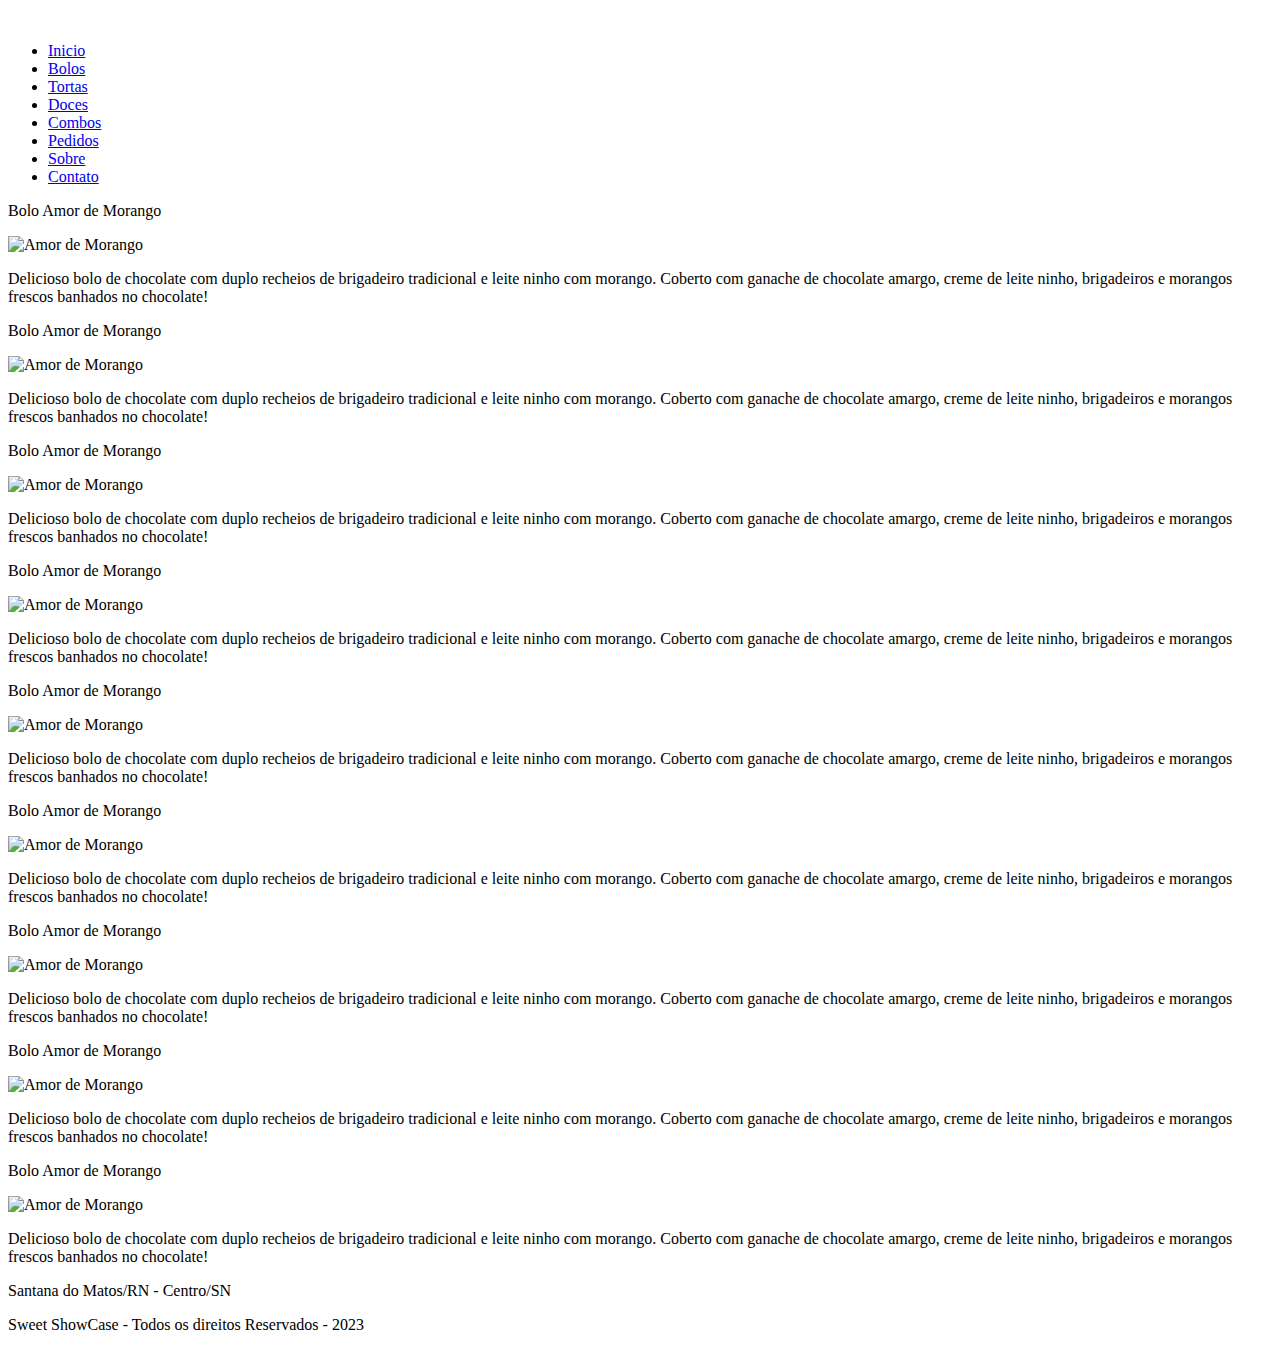
==== combos.html @ 6e7d16ce "Add files via upload" ====
<!DOCTYPE html>
<html lang="en">
<head>
    <meta charset="UTF-8">
    <meta http-equiv="X-UA-Compatible" content="IE=edge">
    <meta name="viewport" content="width=device-width, initial-scale=1.0">
    <title>Sweet ShowCase | Combos</title>
    <link rel="stylesheet" href="css/style.css">
    <link rel="shortcut icon" href="img/favicon.png" type="image/x-icon">
</head>


<body>
    <div class="topo"><img src="img/top.png" alt=""></div>
    <div class="Menu">
		<ul>
			<li><a href="index.html">Inicio</a></li>
			<li><a href="bolos.html">Bolos</a></li>
			<li><a href="tortas.html">Tortas</a></li>
			<li><a href="doces.html">Doces</a></li>
			<li><a href="combos.html"  class="active">Combos</a></li>
			<li><a href="pedidos.html">Pedidos</a></li>
			
			<li><a href="sobre.html">Sobre</a></li>
			<li><a href="contato.html">Contato</a></li>
		</ul>
	</div>





  <div class="box">
    <div class="bolos">
        <p class="titulo">Bolo Amor de Morango</p>
        <img src="img/bolos/amordemorango.png" alt="Amor de Morango" width="200px" height="200px">
        <p class="desc">Delicioso bolo de chocolate com duplo
            recheios de brigadeiro tradicional e
            leite ninho com morango. Coberto com ganache
            de chocolate amargo, creme de leite ninho,
            brigadeiros e morangos frescos banhados no chocolate!</p>
    </div>
</div>
<div class="box">
    <div class="bolos">
        <p class="titulo">Bolo Amor de Morango</p>
        <img src="img/bolos/amordemorango.png" alt="Amor de Morango" width="200px" height="200px">
        
        <p class="desc">Delicioso bolo de chocolate com duplo
            recheios de brigadeiro tradicional e
            leite ninho com morango. Coberto com ganache
            de chocolate amargo, creme de leite ninho,
            brigadeiros e morangos frescos banhados no chocolate!</p>
    </div>
</div>
<div class="box">
    <div class="bolos">
        <p class="titulo">Bolo Amor de Morango</p>
        <img src="img/bolos/amordemorango.png" alt="Amor de Morango" width="200px" height="200px">
        
        <p class="desc">Delicioso bolo de chocolate com duplo
            recheios de brigadeiro tradicional e
            leite ninho com morango. Coberto com ganache
            de chocolate amargo, creme de leite ninho,
            brigadeiros e morangos frescos banhados no chocolate!</p>
    </div>
</div>
<div class="box">
    <div class="bolos">
        <p class="titulo">Bolo Amor de Morango</p>
        <img src="img/bolos/amordemorango.png" alt="Amor de Morango" width="200px" height="200px">
        
        <p class="desc">Delicioso bolo de chocolate com duplo
            recheios de brigadeiro tradicional e
            leite ninho com morango. Coberto com ganache
            de chocolate amargo, creme de leite ninho,
            brigadeiros e morangos frescos banhados no chocolate!</p>
    </div>
</div><div class="box">
    <div class="bolos">
        <p class="titulo">Bolo Amor de Morango</p>
        <img src="img/bolos/amordemorango.png" alt="Amor de Morango" width="200px" height="200px">
        
        <p class="desc">Delicioso bolo de chocolate com duplo
            recheios de brigadeiro tradicional e
            leite ninho com morango. Coberto com ganache
            de chocolate amargo, creme de leite ninho,
            brigadeiros e morangos frescos banhados no chocolate!</p>
    </div>
</div><div class="box">
    <div class="bolos">
        <p class="titulo">Bolo Amor de Morango</p>
        <img src="img/bolos/amordemorango.png" alt="Amor de Morango" width="200px" height="200px">
        
        <p class="desc">Delicioso bolo de chocolate com duplo
            recheios de brigadeiro tradicional e
            leite ninho com morango. Coberto com ganache
            de chocolate amargo, creme de leite ninho,
            brigadeiros e morangos frescos banhados no chocolate!</p>
    </div>
</div><div class="box">
    <div class="bolos">
        <p class="titulo">Bolo Amor de Morango</p>
        <img src="img/bolos/amordemorango.png" alt="Amor de Morango" width="200px" height="200px">
        
        <p class="desc">Delicioso bolo de chocolate com duplo
            recheios de brigadeiro tradicional e
            leite ninho com morango. Coberto com ganache
            de chocolate amargo, creme de leite ninho,
            brigadeiros e morangos frescos banhados no chocolate!</p>
    </div>
</div><div class="box">
    <div class="bolos">
        <p class="titulo">Bolo Amor de Morango</p>
        <img src="img/bolos/amordemorango.png" alt="Amor de Morango" width="200px" height="200px">
        
        <p class="desc">Delicioso bolo de chocolate com duplo
            recheios de brigadeiro tradicional e
            leite ninho com morango. Coberto com ganache
            de chocolate amargo, creme de leite ninho,
            brigadeiros e morangos frescos banhados no chocolate!</p>
    </div>
</div><div class="box">
    <div class="bolos">
        <p class="titulo">Bolo Amor de Morango</p>
        <img src="img/bolos/amordemorango.png" alt="Amor de Morango" width="200px" height="200px">
        
        <p class="desc">Delicioso bolo de chocolate com duplo
            recheios de brigadeiro tradicional e
            leite ninho com morango. Coberto com ganache
            de chocolate amargo, creme de leite ninho,
            brigadeiros e morangos frescos banhados no chocolate!</p>
    </div>
</div>










<footer>
  <adress>
    Santana do Matos/RN - Centro/SN
  </adress>
  <br>
  <p>Sweet ShowCase - Todos os direitos Reservados - 2023</p>
</footer>

</body>
</html>
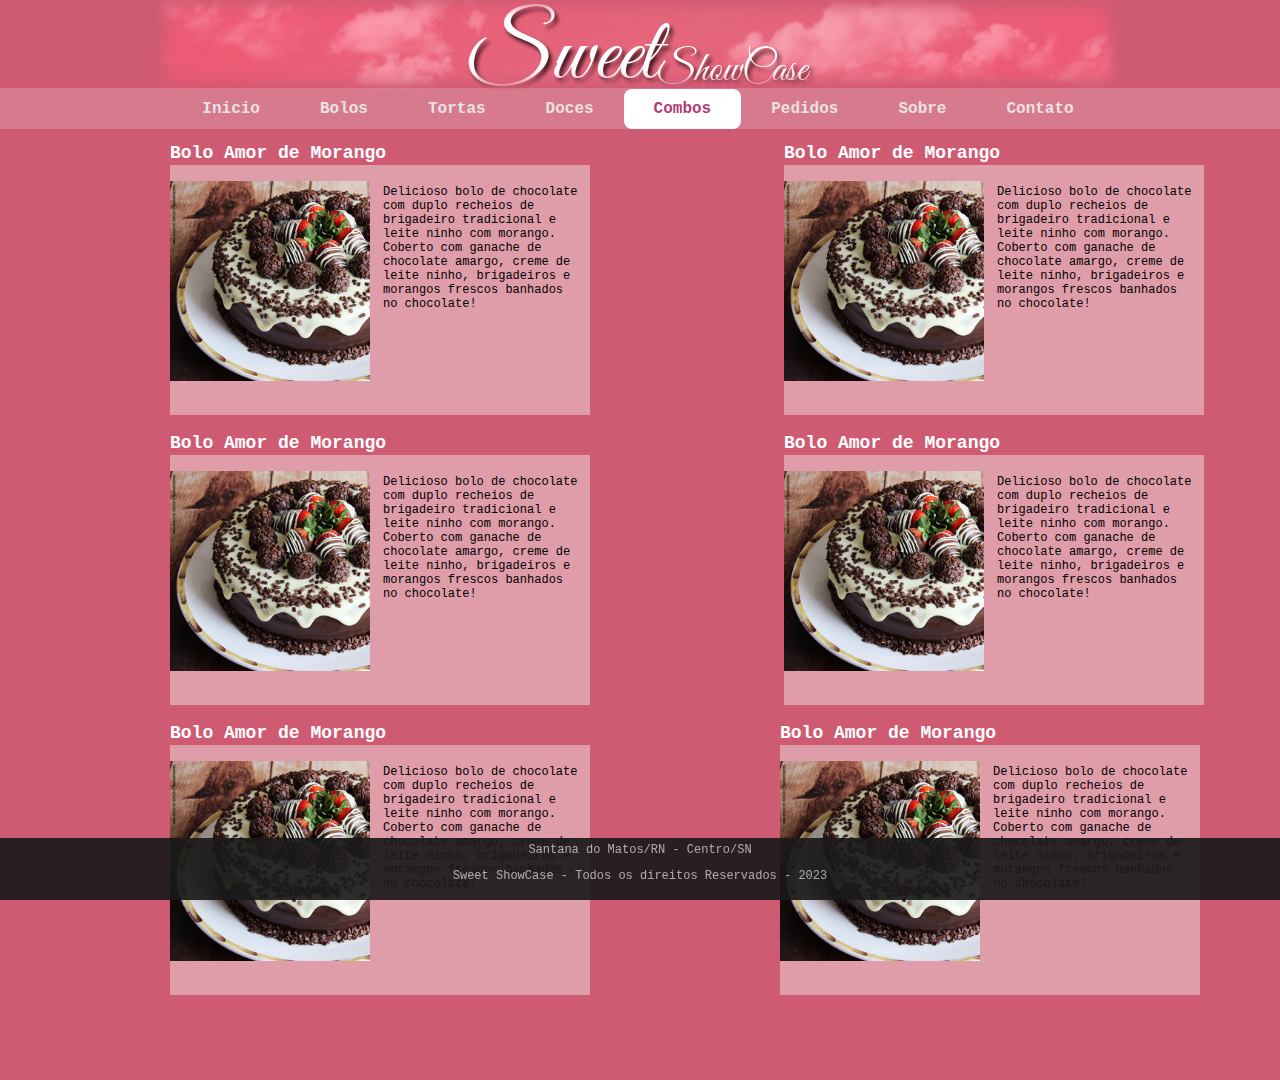
==== commit 51b18e46: "atualização" ====
--- a/combos.html
+++ b/combos.html
@@ -98,39 +98,6 @@
             de chocolate amargo, creme de leite ninho,
             brigadeiros e morangos frescos banhados no chocolate!</p>
     </div>
-</div><div class="box">
-    <div class="bolos">
-        <p class="titulo">Bolo Amor de Morango</p>
-        <img src="img/bolos/amordemorango.png" alt="Amor de Morango" width="200px" height="200px">
-        
-        <p class="desc">Delicioso bolo de chocolate com duplo
-            recheios de brigadeiro tradicional e
-            leite ninho com morango. Coberto com ganache
-            de chocolate amargo, creme de leite ninho,
-            brigadeiros e morangos frescos banhados no chocolate!</p>
-    </div>
-</div><div class="box">
-    <div class="bolos">
-        <p class="titulo">Bolo Amor de Morango</p>
-        <img src="img/bolos/amordemorango.png" alt="Amor de Morango" width="200px" height="200px">
-        
-        <p class="desc">Delicioso bolo de chocolate com duplo
-            recheios de brigadeiro tradicional e
-            leite ninho com morango. Coberto com ganache
-            de chocolate amargo, creme de leite ninho,
-            brigadeiros e morangos frescos banhados no chocolate!</p>
-    </div>
-</div><div class="box">
-    <div class="bolos">
-        <p class="titulo">Bolo Amor de Morango</p>
-        <img src="img/bolos/amordemorango.png" alt="Amor de Morango" width="200px" height="200px">
-        
-        <p class="desc">Delicioso bolo de chocolate com duplo
-            recheios de brigadeiro tradicional e
-            leite ninho com morango. Coberto com ganache
-            de chocolate amargo, creme de leite ninho,
-            brigadeiros e morangos frescos banhados no chocolate!</p>
-    </div>
 </div>
 
 
--- a/css/style.css
+++ b/css/style.css
@@ -0,0 +1,148 @@
+body{
+    padding:0;
+    margin:0;
+    vertical-align:baseline;
+    list-style:none;
+    border:0
+    }
+body{
+    height: 1080px;
+    background-color: rgb(207, 91, 115);
+}
+.topo{
+    
+    text-align: center;
+}
+.Menu ul {
+	/*Desce o menu*/
+	margin-top: -6px; /*ok*/	
+    padding: 11px;
+    left: -7px;
+    /*Aumenta o fundo do menu*/
+    padding-bottom:11px;
+    background-color: rgba(255, 255, 255, 0.192);
+    text-align: center;
+}
+
+/* Deixa o menu vertical*/
+.Menu ul li { 		
+	display: inline; 
+}
+.menu{
+    
+	width: 1918px;
+	margin-left: -8px;
+	margin-top: 148px;
+	height: 39px;
+	background: white;
+	opacity: 65%;
+	
+}
+/*Menu Palavras*/
+.Menu ul li a {	
+	font-family: 'Courier New', Courier, monospace;
+    padding: 11px 30px;    
+    margin-left:-4px;    
+    font-weight: bold;
+    color: rgb(233, 227, 227);
+    text-decoration: none;
+    border-radius: 8px;
+    
+}
+
+.Menu ul li a:hover {
+    background: rgb(255, 255, 255);
+	color: rgb(177, 60, 124);
+}
+.Menu a.active{
+    background: rgb(255, 255, 255);
+	color: rgb(177, 60, 124);
+    border-radius: 8px;
+}
+
+
+.box{
+    position: relative;
+    margin: auto;
+    width: 420px;
+    height: 250px;
+    display: inline-block;
+    margin: 20px;
+    margin-left: 170px;
+    background-color: rgba(241, 235, 235, 0.452);
+}
+.bolos{
+    color: #f8f5f59d;
+    margin-top: -40px;
+    display: inline-block;
+    
+}
+.desc{
+    font-family: 'Courier New', Courier, monospace;
+    margin-top: -200px;
+    margin-left: 213px;
+    width: 200px;
+    font-size: 12px;
+    color: black;
+}
+.titulo{
+    margin-top: 20x;
+    font-size: 18px;
+    font-family: 'Courier New', Courier, monospace;
+    font-weight: bolder;
+    color: rgb(255, 255, 255);
+}
+
+.sobre{
+    color: rgb(255, 255, 255);
+    font-family: 'Courier New', Courier, monospace;
+    font-size: 20px;
+    margin-top: 50px;
+    text-align: center;    
+    
+}
+.contato{
+    color: rgb(199, 13, 13);
+    font-family: 'Courier New', Courier, monospace;
+    font-size: 20px;
+    margin-top: 50px;
+    text-align: center;
+    text-decoration: none;
+       
+    
+}
+.contato a{
+    padding: 5px;
+    border-radius: 10px;
+    background-color: rgb(245, 243, 240);
+    color: black;
+    font-family: 'Courier New', Courier, monospace;
+    text-decoration: none;
+    border: 1px solid;
+    border-color: rgb(221, 90, 153);
+    display: inline-block;
+    
+}
+.contato a:hover{    
+    
+    background-color: rgb(156, 51, 100);
+}
+
+
+
+
+
+footer {
+    font-family: 'Courier New', Courier, monospace;
+    width: 100%;
+    padding: 5px;    
+    text-align: center;
+    background: #1a1919ea;
+    color: #ffffff9d;
+    box-sizing: border-box;
+    font-size: 12px;
+    position: fixed;
+    bottom: 0;
+    left: 0;
+
+}
